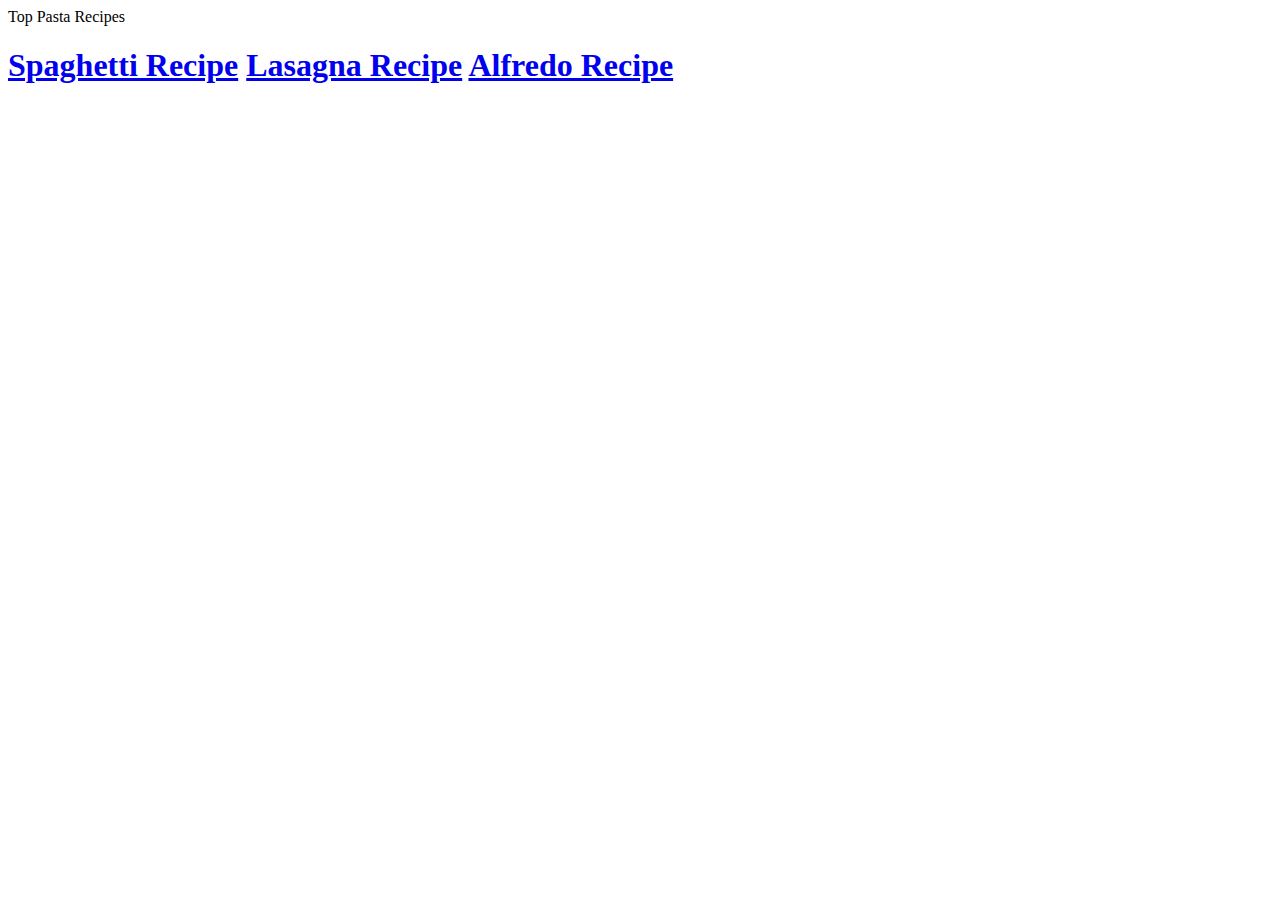
==== index.html @ 77af23b5 "/Users/jhyana/Repos/odin-recipes/recipes" ====
<!DOCTYPE html>
<html lang="en">
<head>
    <meta charset="UTF-8">
    <meta http-equiv="X-UA-Compatible" content="IE=edge">
    <meta name="viewport" content="width=device-width, initial-scale=1.0">
    <title>Pasta Recipes</title>
</head>
<body>
</h1>Top Pasta Recipes<h1>
    <a href="recipes/spaghetti.html">Spaghetti Recipe</a>
    <a href="recipes/lasagna.html">Lasagna Recipe</a>
    <a href="recipes/Alfredo.html">Alfredo Recipe</a>
    
</body>
</html>
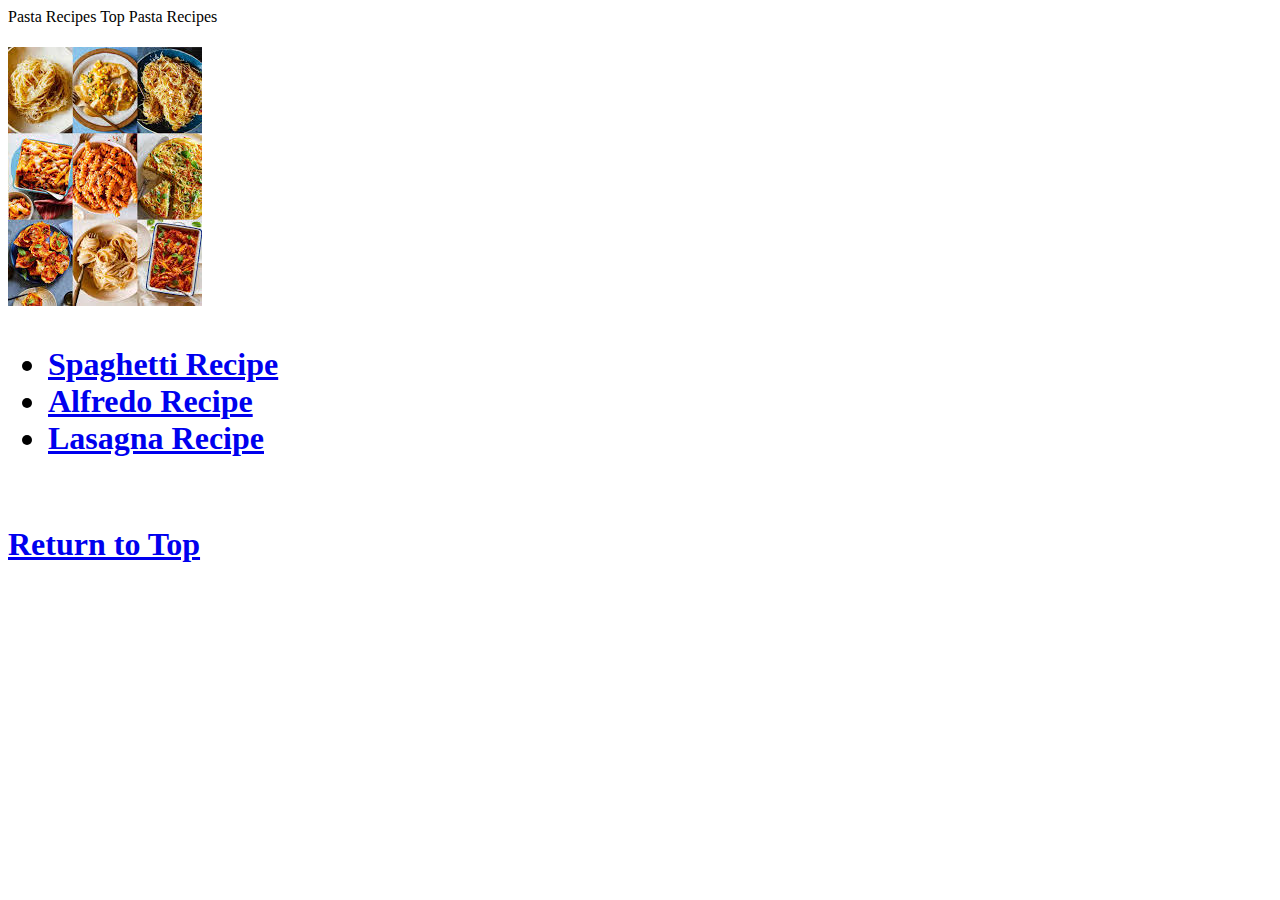
==== commit 07c7f18e: "Adding index and recipe html files" ====
--- a/index.html
+++ b/index.html
@@ -4,13 +4,22 @@
     <meta charset="UTF-8">
     <meta http-equiv="X-UA-Compatible" content="IE=edge">
     <meta name="viewport" content="width=device-width, initial-scale=1.0">
+    <link rel="stylesheet" href="recipe-style.css"
     <title>Pasta Recipes</title>
 </head>
 <body>
 </h1>Top Pasta Recipes<h1>
-    <a href="recipes/spaghetti.html">Spaghetti Recipe</a>
-    <a href="recipes/lasagna.html">Lasagna Recipe</a>
-    <a href="recipes/Alfredo.html">Alfredo Recipe</a>
+    <img src="recipe-photos-and-links/pastas.jpeg">
+    <br>
+<ul>
+    <li><a href="recipes/spaghetti.html">Spaghetti Recipe</a></li>
+    <li> <a href="recipes/Alfredo.html">Alfredo Recipe</a></li>
+    <li><a href="recipes/lasagna.html">Lasagna Recipe</a></li>
+
+</ul>
+
+<br>
+    <a href="#">Return to Top</a>
     
 </body>
 </html>--- a/recipe-style.css
+++ b/recipe-style.css
@@ -0,0 +1 @@
+h1 { size: 12 pt;}